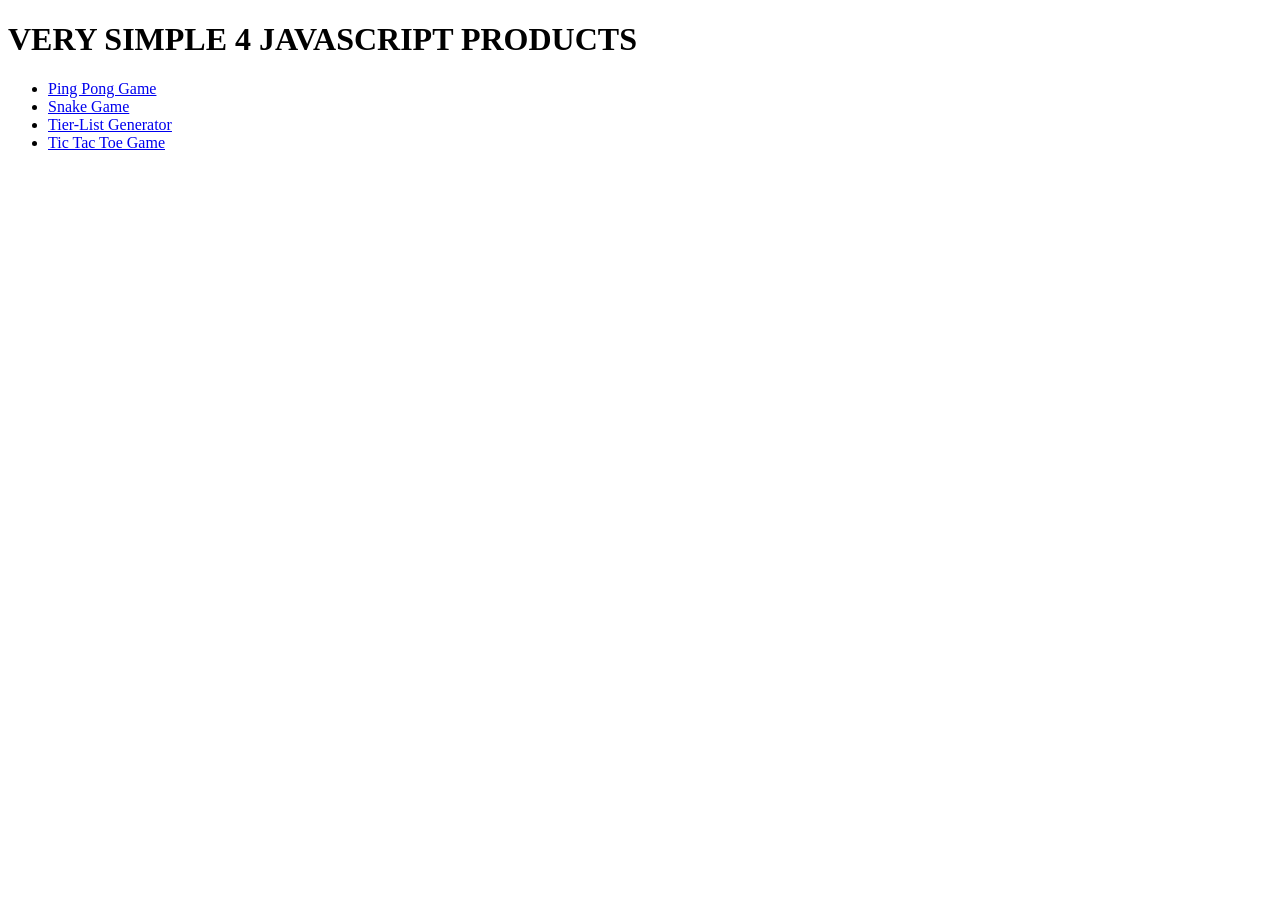
==== index.html @ 4538df06 "Add homepage" ====
<!DOCTYPE html>
<html lang="en">
<head>
    <meta charset="UTF-8">
    <meta name="viewport" content="width=device-width, initial-scale=1.0">
    <title>Document</title>
</head>
<body>
    <h1>VERY SIMPLE 4 JAVASCRIPT PRODUCTS </h1>

    <ul>
        <li>
<a href="./PINGPONG/">Ping Pong Game</a><br>

</li>
<li>
<a href="./My-Snake-Game/">Snake Game</a><br>

</li>
<li>
<a href="./TierListGenerator/">Tier-List Generator</a><br>

</li>
<li>
<a href="./Tic-Tac-Toe/">Tic Tac Toe Game</a><br>

</li>
    </ul>
</body>
</html>
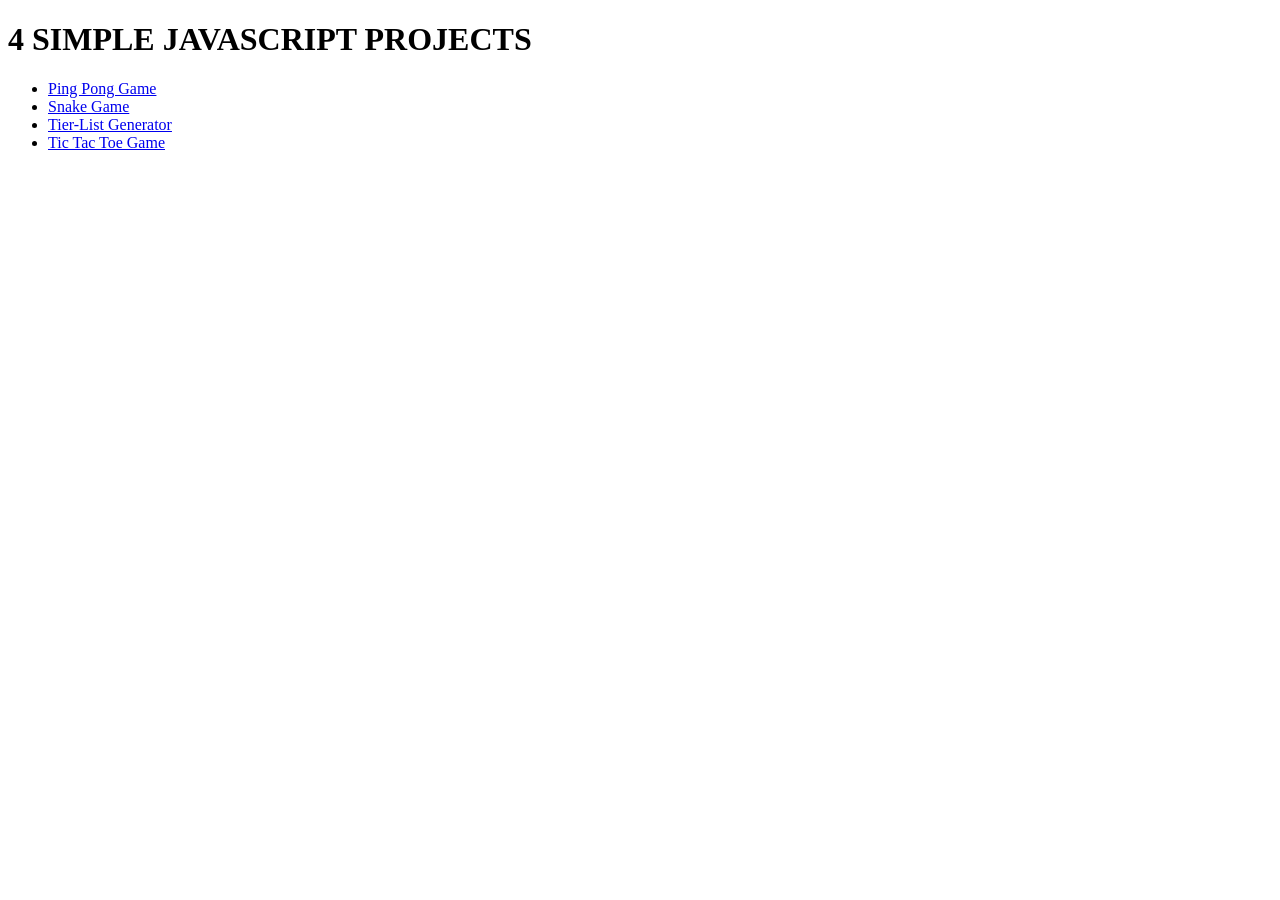
==== commit 890aa94e: "Update index.html" ====
--- a/index.html
+++ b/index.html
@@ -6,7 +6,7 @@
     <title>Document</title>
 </head>
 <body>
-    <h1>VERY SIMPLE 4 JAVASCRIPT PRODUCTS </h1>
+    <h1>4  SIMPLE  JAVASCRIPT PROJECTS </h1>
 
     <ul>
         <li>
